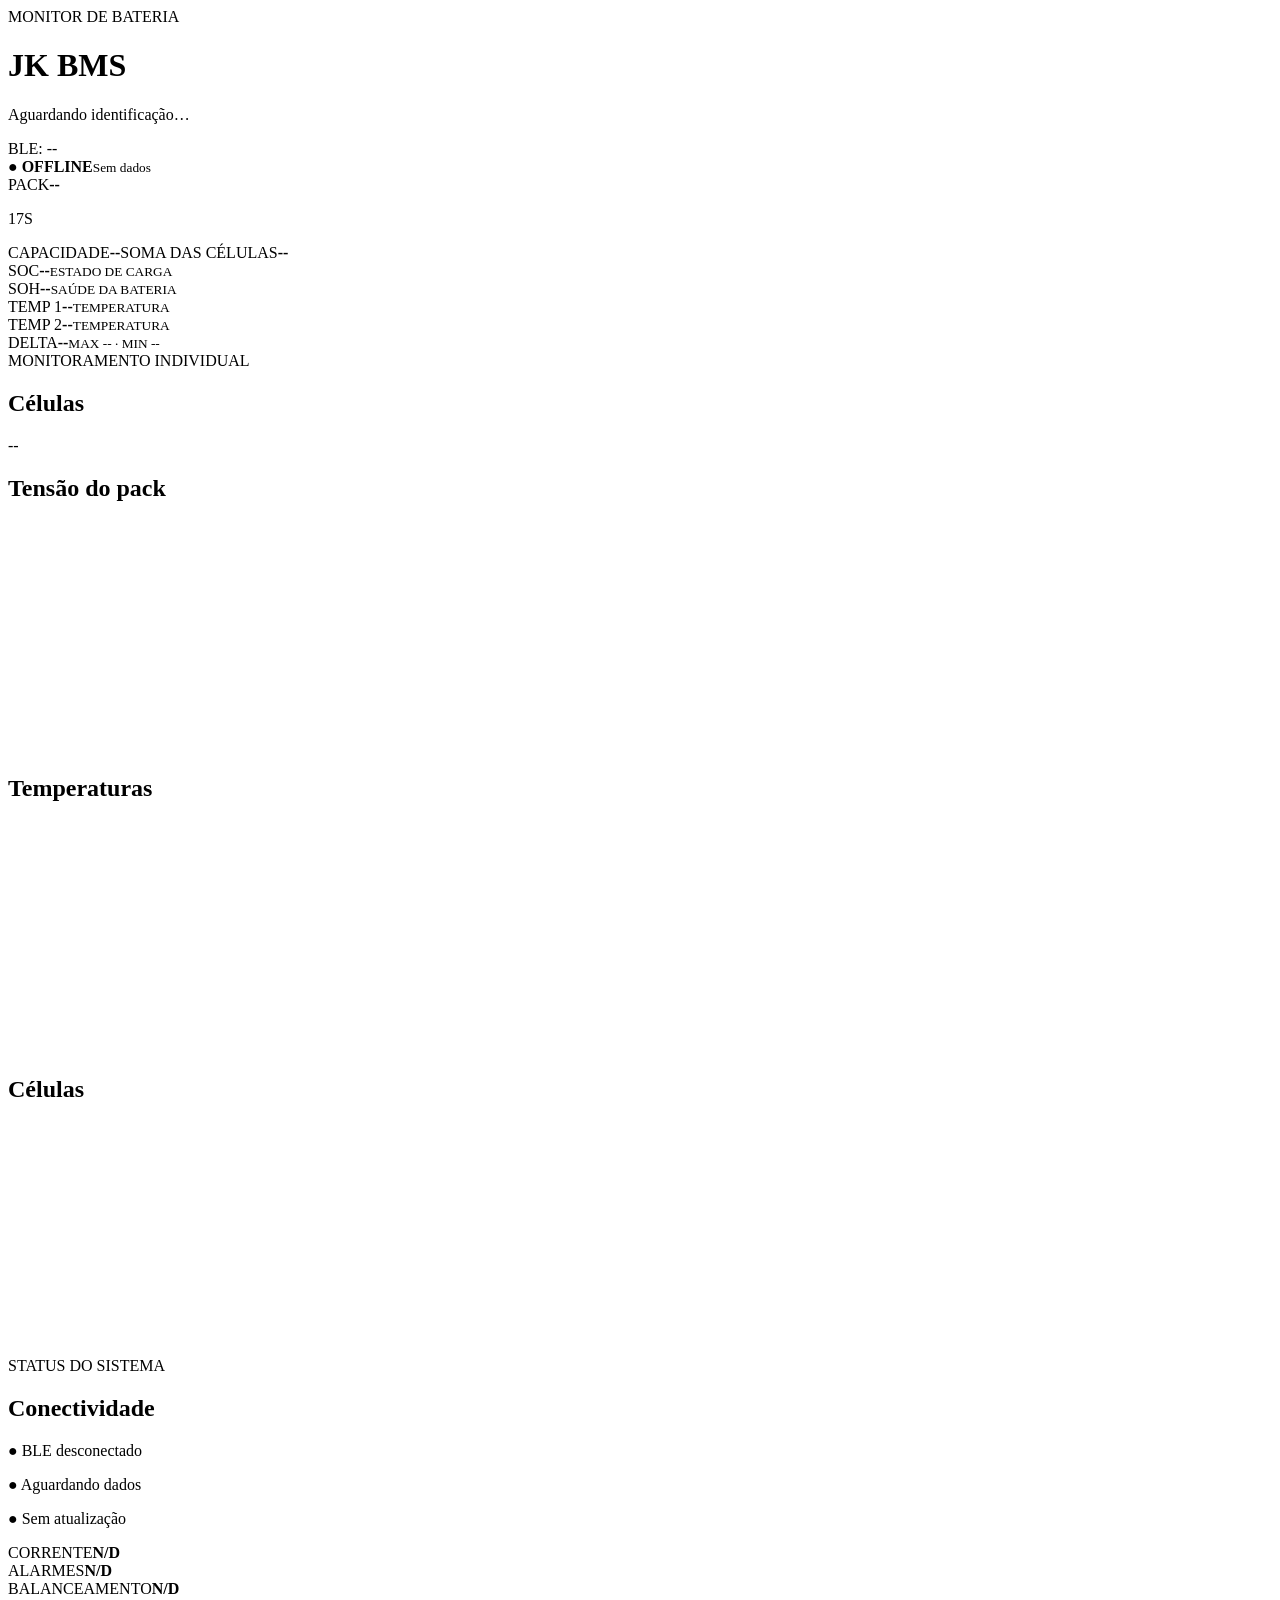
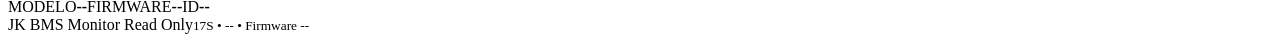
==== web/templates/index.html @ e512432f "Initial public release: JK BMS readonly monitor" ====
<!doctype html><html lang="pt-BR"><head><meta charset="utf-8"><meta name="viewport" content="width=device-width,initial-scale=1"><title>JK BMS Monitor</title><link rel="stylesheet" href="/static/style.css"></head><body><main class="shell"><header class="topbar"><div class="brand"><span class="eyebrow">MONITOR DE BATERIA</span><h1>JK BMS</h1><p id="identity">Aguardando identificação…</p><span id="ble-name">BLE: --</span></div><div class="header-status"><span id="demo" hidden>DEMO</span><strong id="connection" class="offline">● OFFLINE</strong><small id="updated">Sem dados</small></div></header><section class="hero card"><div><span class="eyebrow">PACK</span><strong id="pack">--</strong><p>17S</p></div><div class="hero-meta"><span>CAPACIDADE</span><b id="capacity">--</b><span>SOMA DAS CÉLULAS</span><b id="cell-sum">--</b></div></section><section class="metrics"><article class="card metric"><span>SOC</span><strong id="soc">--</strong><small>ESTADO DE CARGA</small></article><article class="card metric"><span>SOH</span><strong id="soh">--</strong><small>SAÚDE DA BATERIA</small></article><article class="card metric"><span>TEMP 1</span><strong id="t1">--</strong><small>TEMPERATURA</small></article><article class="card metric"><span>TEMP 2</span><strong id="t2">--</strong><small>TEMPERATURA</small></article><article class="card metric delta"><span>DELTA</span><strong id="delta">--</strong><small id="minmax">MAX -- · MIN --</small></article></section><section class="card cells-card"><div class="section-heading"><div><span class="eyebrow">MONITORAMENTO INDIVIDUAL</span><h2>Células</h2></div><span id="cell-count" class="pill">--</span></div><div id="cells" class="cell-grid"></div></section><section class="charts"><article class="card chart-card"><h2>Tensão do pack</h2><canvas id="pack-chart" width="700" height="230"></canvas></article><article class="card chart-card"><h2>Temperaturas</h2><canvas id="temperature-chart" width="700" height="230"></canvas></article><article class="card chart-card wide"><h2>Células</h2><canvas id="cells-chart" width="900" height="230"></canvas></article></section><section class="status-grid"><article class="card system"><span class="eyebrow">STATUS DO SISTEMA</span><h2>Conectividade</h2><p id="ble-status">● BLE desconectado</p><p id="response-status">● Aguardando dados</p><p id="data-status">● Sem atualização</p></article><article class="card unavailable"><div><span>CORRENTE</span><b>N/D</b></div><div><span>ALARMES</span><b>N/D</b></div><div><span>BALANCEAMENTO</span><b>N/D</b></div></article><article class="card identity-card"><span>MODELO</span><b id="model">--</b><span>FIRMWARE</span><b id="firmware">--</b><span>ID</span><b id="device-id">--</b></article></section><footer>JK BMS Monitor <span>Read Only</span><small id="footer-meta">17S • -- • Firmware --</small></footer></main><script src="/static/app.js"></script></body></html>
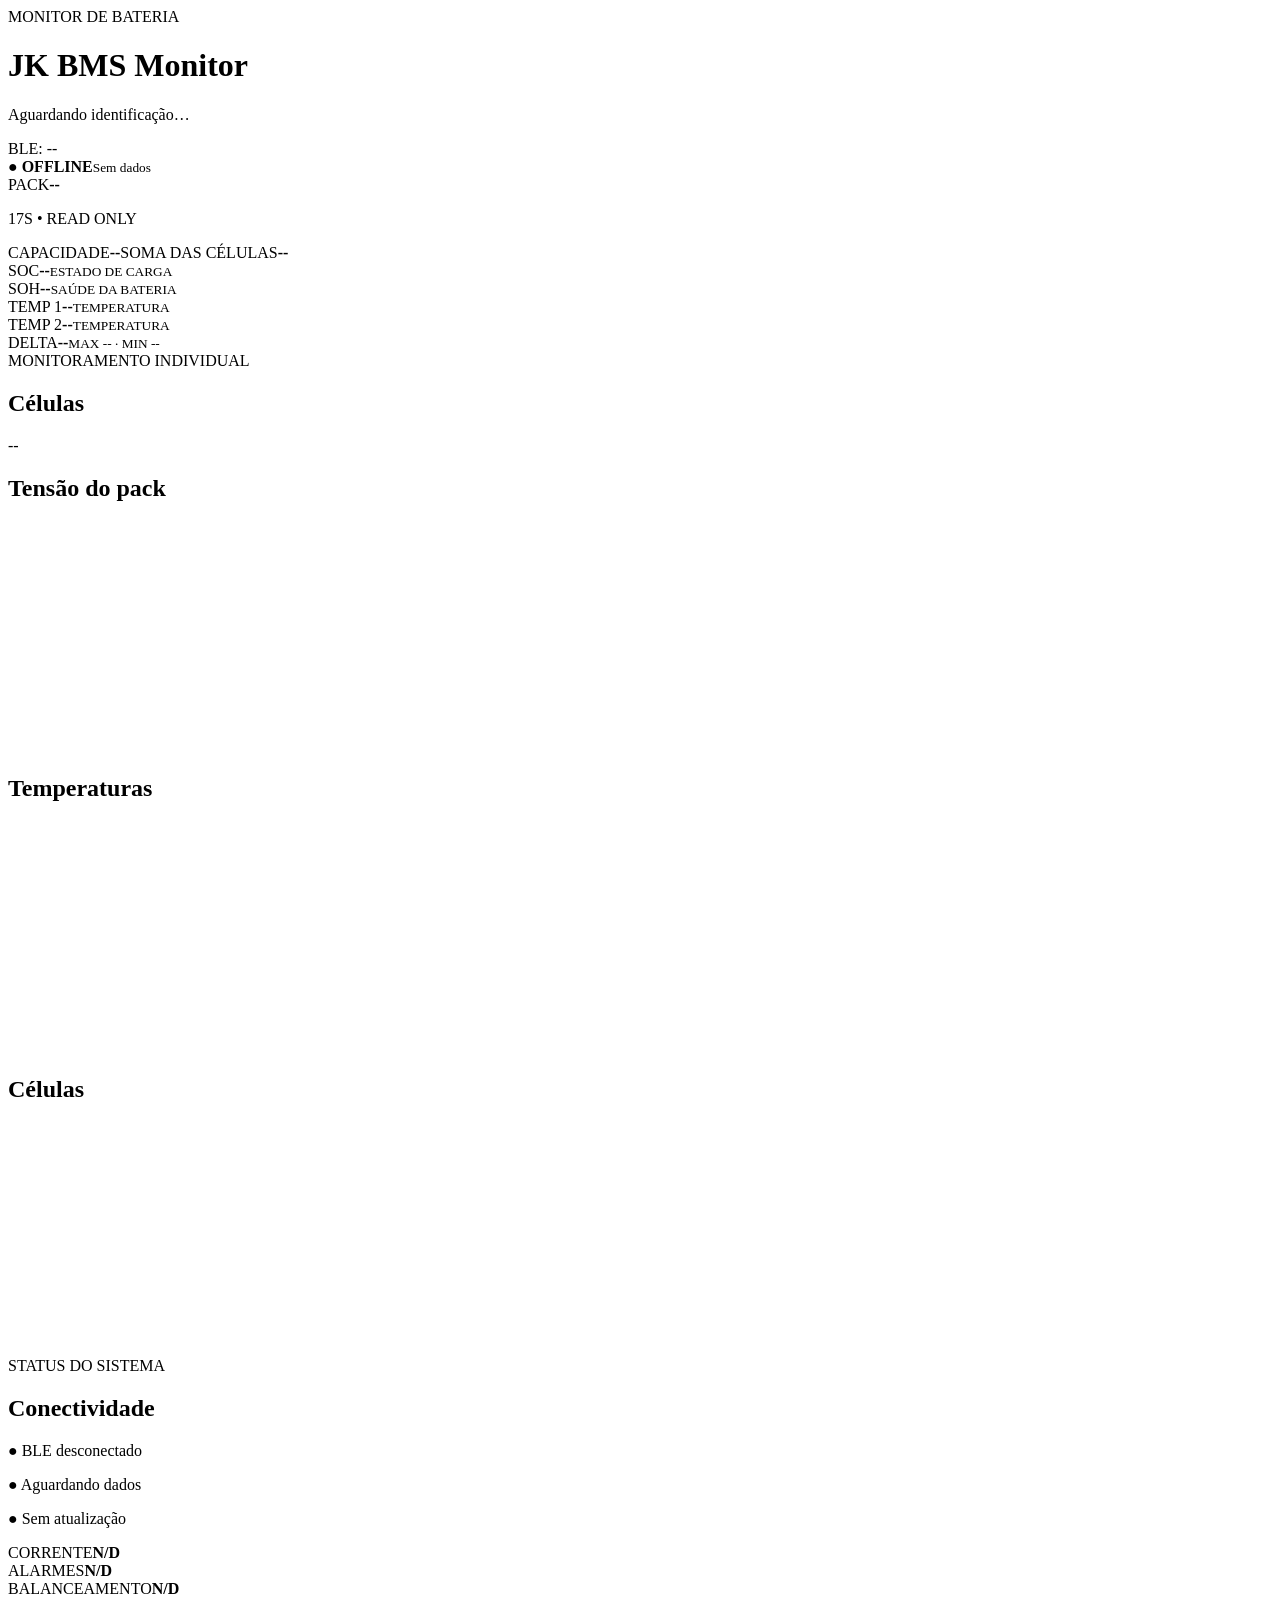
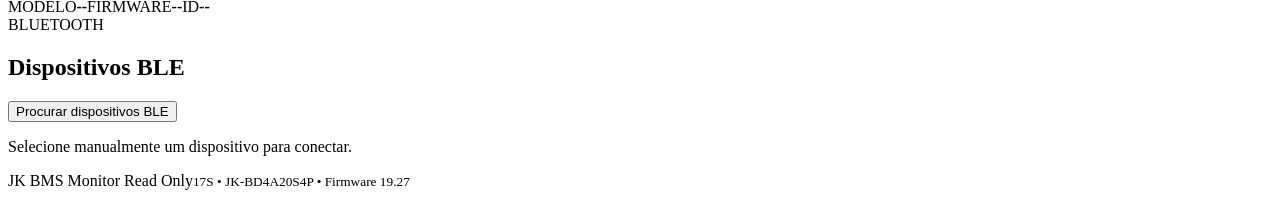
==== commit b996ac9d: "Dashboard V3 e seleção manual BLE" ====
--- a/web/templates/index.html
+++ b/web/templates/index.html
@@ -1 +1 @@
-<!doctype html><html lang="pt-BR"><head><meta charset="utf-8"><meta name="viewport" content="width=device-width,initial-scale=1"><title>JK BMS Monitor</title><link rel="stylesheet" href="/static/style.css"></head><body><main class="shell"><header class="topbar"><div class="brand"><span class="eyebrow">MONITOR DE BATERIA</span><h1>JK BMS</h1><p id="identity">Aguardando identificação…</p><span id="ble-name">BLE: --</span></div><div class="header-status"><span id="demo" hidden>DEMO</span><strong id="connection" class="offline">● OFFLINE</strong><small id="updated">Sem dados</small></div></header><section class="hero card"><div><span class="eyebrow">PACK</span><strong id="pack">--</strong><p>17S</p></div><div class="hero-meta"><span>CAPACIDADE</span><b id="capacity">--</b><span>SOMA DAS CÉLULAS</span><b id="cell-sum">--</b></div></section><section class="metrics"><article class="card metric"><span>SOC</span><strong id="soc">--</strong><small>ESTADO DE CARGA</small></article><article class="card metric"><span>SOH</span><strong id="soh">--</strong><small>SAÚDE DA BATERIA</small></article><article class="card metric"><span>TEMP 1</span><strong id="t1">--</strong><small>TEMPERATURA</small></article><article class="card metric"><span>TEMP 2</span><strong id="t2">--</strong><small>TEMPERATURA</small></article><article class="card metric delta"><span>DELTA</span><strong id="delta">--</strong><small id="minmax">MAX -- · MIN --</small></article></section><section class="card cells-card"><div class="section-heading"><div><span class="eyebrow">MONITORAMENTO INDIVIDUAL</span><h2>Células</h2></div><span id="cell-count" class="pill">--</span></div><div id="cells" class="cell-grid"></div></section><section class="charts"><article class="card chart-card"><h2>Tensão do pack</h2><canvas id="pack-chart" width="700" height="230"></canvas></article><article class="card chart-card"><h2>Temperaturas</h2><canvas id="temperature-chart" width="700" height="230"></canvas></article><article class="card chart-card wide"><h2>Células</h2><canvas id="cells-chart" width="900" height="230"></canvas></article></section><section class="status-grid"><article class="card system"><span class="eyebrow">STATUS DO SISTEMA</span><h2>Conectividade</h2><p id="ble-status">● BLE desconectado</p><p id="response-status">● Aguardando dados</p><p id="data-status">● Sem atualização</p></article><article class="card unavailable"><div><span>CORRENTE</span><b>N/D</b></div><div><span>ALARMES</span><b>N/D</b></div><div><span>BALANCEAMENTO</span><b>N/D</b></div></article><article class="card identity-card"><span>MODELO</span><b id="model">--</b><span>FIRMWARE</span><b id="firmware">--</b><span>ID</span><b id="device-id">--</b></article></section><footer>JK BMS Monitor <span>Read Only</span><small id="footer-meta">17S • -- • Firmware --</small></footer></main><script src="/static/app.js"></script></body></html>
+<!doctype html><html lang="pt-BR"><head><meta charset="utf-8"><meta name="viewport" content="width=device-width,initial-scale=1"><title>JK BMS Monitor</title><link rel="stylesheet" href="/static/style.css"></head><body><main class="shell"><header class="topbar"><div class="brand"><span class="eyebrow">MONITOR DE BATERIA</span><h1>JK BMS Monitor</h1><p id="identity">Aguardando identificação…</p><span id="ble-name">BLE: --</span></div><div class="header-status"><span id="demo" hidden>DEMO</span><strong id="connection" class="offline">● OFFLINE</strong><small id="updated">Sem dados</small></div></header><section class="hero card"><div><span class="eyebrow">PACK</span><strong id="pack">--</strong><p>17S • READ ONLY</p></div><div class="hero-meta"><span>CAPACIDADE</span><b id="capacity">--</b><span>SOMA DAS CÉLULAS</span><b id="cell-sum">--</b></div></section><section class="metrics"><article class="card metric"><span>SOC</span><strong id="soc">--</strong><small>ESTADO DE CARGA</small></article><article class="card metric"><span>SOH</span><strong id="soh">--</strong><small>SAÚDE DA BATERIA</small></article><article class="card metric"><span>TEMP 1</span><strong id="t1">--</strong><small>TEMPERATURA</small></article><article class="card metric"><span>TEMP 2</span><strong id="t2">--</strong><small>TEMPERATURA</small></article><article class="card metric delta"><span>DELTA</span><strong id="delta">--</strong><small id="minmax">MAX -- · MIN --</small></article></section><section class="card cells-card"><div class="section-heading"><div><span class="eyebrow">MONITORAMENTO INDIVIDUAL</span><h2>Células</h2></div><span id="cell-count" class="pill">--</span></div><div id="cells" class="cell-grid"></div></section><section class="charts"><article class="card chart-card"><h2>Tensão do pack</h2><canvas id="pack-chart" width="700" height="230"></canvas></article><article class="card chart-card"><h2>Temperaturas</h2><canvas id="temperature-chart" width="700" height="230"></canvas></article><article class="card chart-card wide"><h2>Células</h2><canvas id="cells-chart" width="900" height="230"></canvas></article></section><section class="status-grid"><article class="card system"><span class="eyebrow">STATUS DO SISTEMA</span><h2>Conectividade</h2><p id="ble-status">● BLE desconectado</p><p id="response-status">● Aguardando dados</p><p id="data-status">● Sem atualização</p></article><article class="card unavailable"><div><span>CORRENTE</span><b>N/D</b></div><div><span>ALARMES</span><b>N/D</b></div><div><span>BALANCEAMENTO</span><b>N/D</b></div></article><article class="card identity-card"><span>MODELO</span><b id="model">--</b><span>FIRMWARE</span><b id="firmware">--</b><span>ID</span><b id="device-id">--</b></article></section><section class="card bluetooth"><div class="section-heading"><div><span class="eyebrow">BLUETOOTH</span><h2>Dispositivos BLE</h2></div><button id="scan">Procurar dispositivos BLE</button></div><p id="scan-message">Selecione manualmente um dispositivo para conectar.</p><div id="devices" class="devices"></div></section><footer>JK BMS Monitor <span>Read Only</span><small>17S • JK-BD4A20S4P • Firmware 19.27</small></footer></main><script src="/static/app.js"></script><script src="/static/scanner.js"></script></body></html>
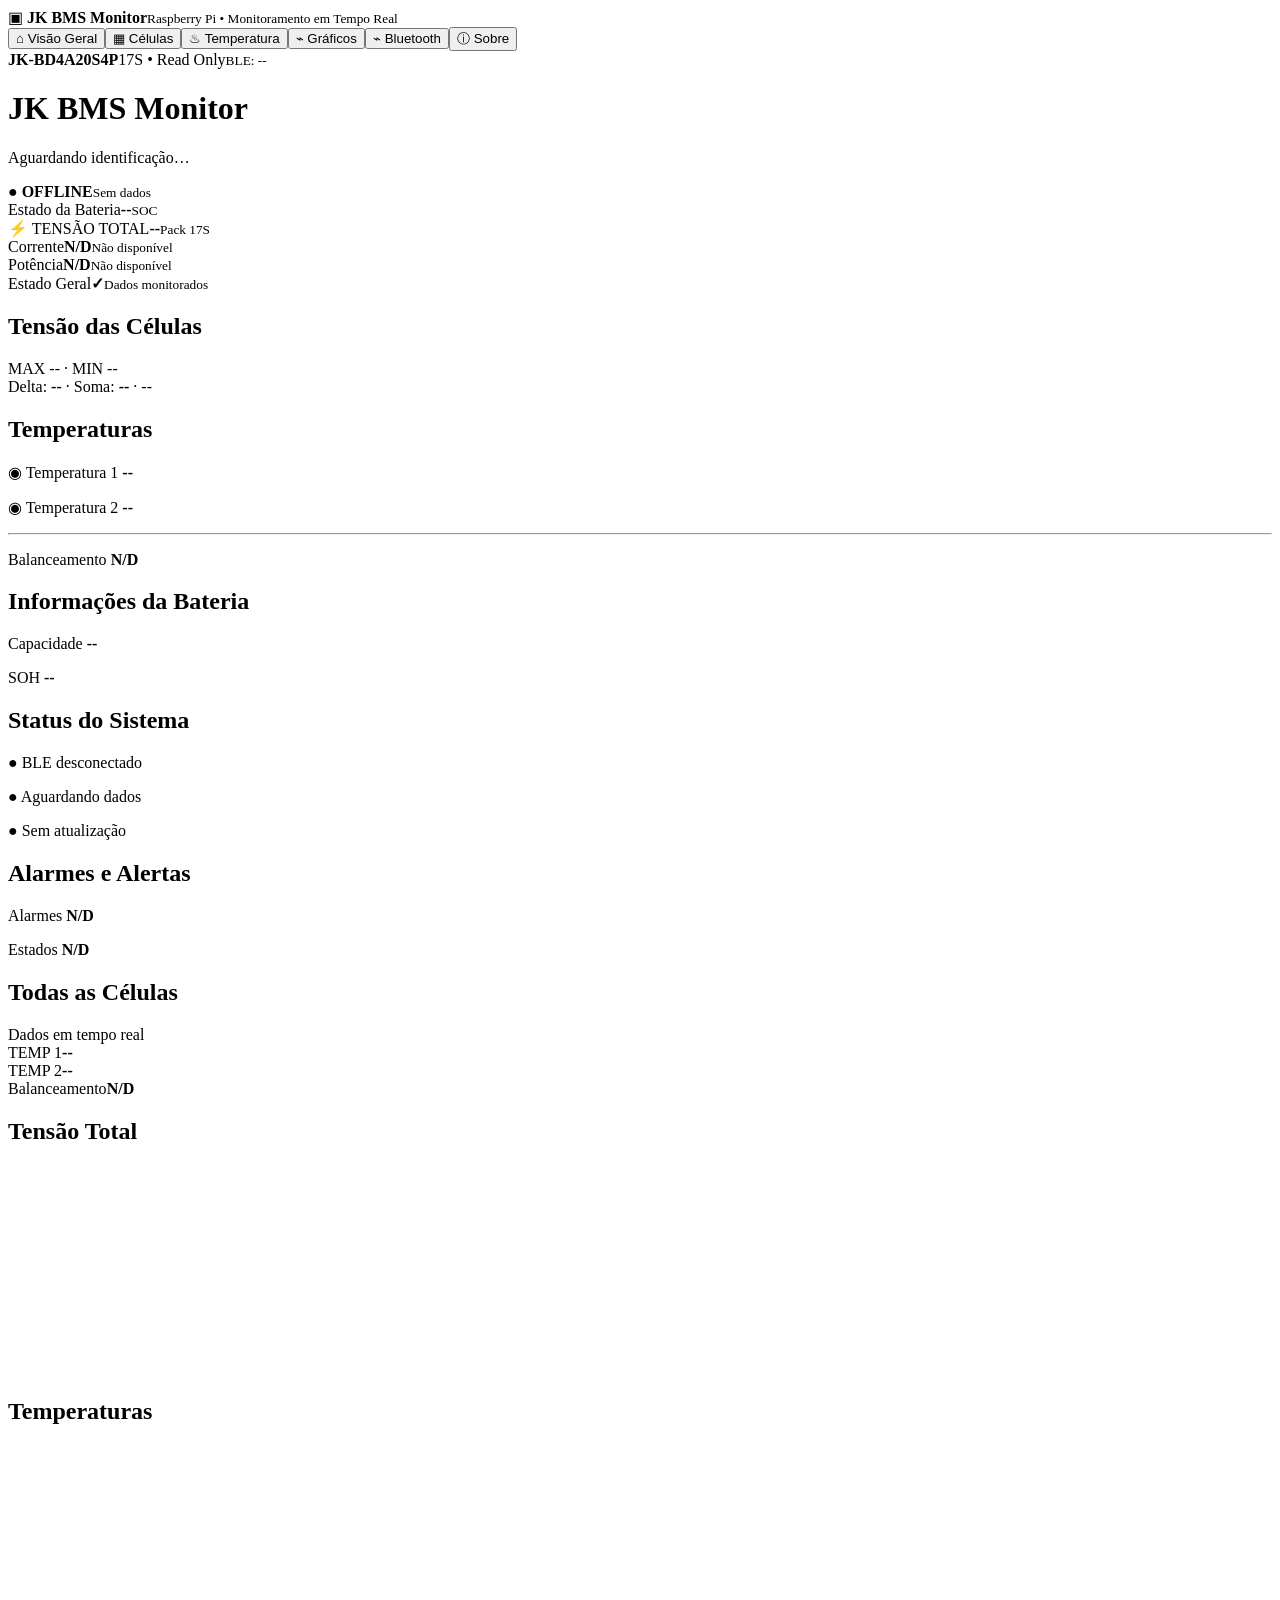
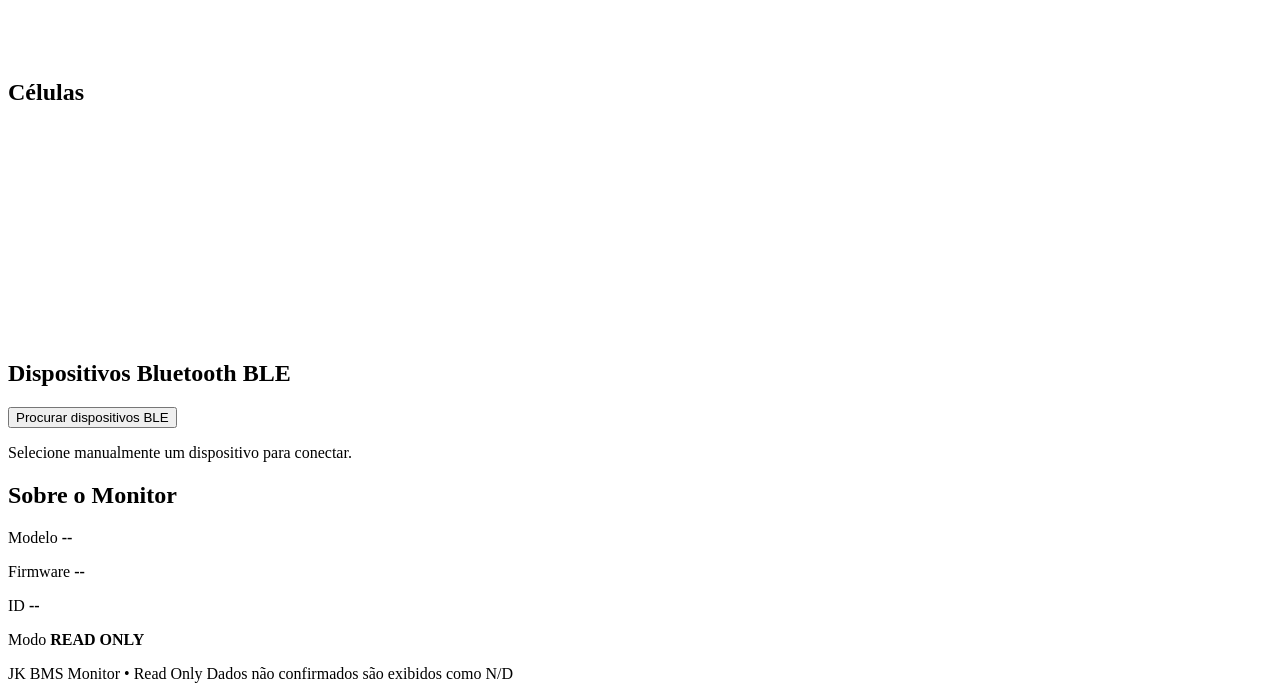
==== commit 5cf0ff07: "Dashboard V3 e seleção manual BLE" ====
--- a/web/templates/index.html
+++ b/web/templates/index.html
@@ -1 +1 @@
-<!doctype html><html lang="pt-BR"><head><meta charset="utf-8"><meta name="viewport" content="width=device-width,initial-scale=1"><title>JK BMS Monitor</title><link rel="stylesheet" href="/static/style.css"></head><body><main class="shell"><header class="topbar"><div class="brand"><span class="eyebrow">MONITOR DE BATERIA</span><h1>JK BMS Monitor</h1><p id="identity">Aguardando identificação…</p><span id="ble-name">BLE: --</span></div><div class="header-status"><span id="demo" hidden>DEMO</span><strong id="connection" class="offline">● OFFLINE</strong><small id="updated">Sem dados</small></div></header><section class="hero card"><div><span class="eyebrow">PACK</span><strong id="pack">--</strong><p>17S • READ ONLY</p></div><div class="hero-meta"><span>CAPACIDADE</span><b id="capacity">--</b><span>SOMA DAS CÉLULAS</span><b id="cell-sum">--</b></div></section><section class="metrics"><article class="card metric"><span>SOC</span><strong id="soc">--</strong><small>ESTADO DE CARGA</small></article><article class="card metric"><span>SOH</span><strong id="soh">--</strong><small>SAÚDE DA BATERIA</small></article><article class="card metric"><span>TEMP 1</span><strong id="t1">--</strong><small>TEMPERATURA</small></article><article class="card metric"><span>TEMP 2</span><strong id="t2">--</strong><small>TEMPERATURA</small></article><article class="card metric delta"><span>DELTA</span><strong id="delta">--</strong><small id="minmax">MAX -- · MIN --</small></article></section><section class="card cells-card"><div class="section-heading"><div><span class="eyebrow">MONITORAMENTO INDIVIDUAL</span><h2>Células</h2></div><span id="cell-count" class="pill">--</span></div><div id="cells" class="cell-grid"></div></section><section class="charts"><article class="card chart-card"><h2>Tensão do pack</h2><canvas id="pack-chart" width="700" height="230"></canvas></article><article class="card chart-card"><h2>Temperaturas</h2><canvas id="temperature-chart" width="700" height="230"></canvas></article><article class="card chart-card wide"><h2>Células</h2><canvas id="cells-chart" width="900" height="230"></canvas></article></section><section class="status-grid"><article class="card system"><span class="eyebrow">STATUS DO SISTEMA</span><h2>Conectividade</h2><p id="ble-status">● BLE desconectado</p><p id="response-status">● Aguardando dados</p><p id="data-status">● Sem atualização</p></article><article class="card unavailable"><div><span>CORRENTE</span><b>N/D</b></div><div><span>ALARMES</span><b>N/D</b></div><div><span>BALANCEAMENTO</span><b>N/D</b></div></article><article class="card identity-card"><span>MODELO</span><b id="model">--</b><span>FIRMWARE</span><b id="firmware">--</b><span>ID</span><b id="device-id">--</b></article></section><section class="card bluetooth"><div class="section-heading"><div><span class="eyebrow">BLUETOOTH</span><h2>Dispositivos BLE</h2></div><button id="scan">Procurar dispositivos BLE</button></div><p id="scan-message">Selecione manualmente um dispositivo para conectar.</p><div id="devices" class="devices"></div></section><footer>JK BMS Monitor <span>Read Only</span><small>17S • JK-BD4A20S4P • Firmware 19.27</small></footer></main><script src="/static/app.js"></script><script src="/static/scanner.js"></script></body></html>
+<!doctype html><html lang="pt-BR"><head><meta charset="utf-8"><meta name="viewport" content="width=device-width,initial-scale=1"><title>JK BMS Monitor</title><link rel="stylesheet" href="/static/style.css"></head><body><div class="layout"><aside><div class="logo">▣ <b>JK BMS Monitor</b><small>Raspberry Pi • Monitoramento em Tempo Real</small></div><nav><button class="active" data-view="overview">⌂ Visão Geral</button><button data-view="cells-view">▦ Células</button><button data-view="temps-view">♨ Temperatura</button><button data-view="charts-view">⌁ Gráficos</button><button data-view="bluetooth-view">⌁ Bluetooth</button><button data-view="about-view">ⓘ Sobre</button></nav><div class="side-info"><b id="model-side">JK-BD4A20S4P</b><span>17S • Read Only</span><small id="ble-name">BLE: --</small></div></aside><main><header><div><h1>JK BMS Monitor</h1><p id="identity">Aguardando identificação…</p></div><div class="top-status"><span id="demo" hidden>DEMO</span><b id="connection" class="offline">● OFFLINE</b><small id="updated">Sem dados</small></div></header><section class="view active" id="overview"><div class="top-cards"><article class="card soc"><span>Estado da Bateria</span><strong id="soc">--</strong><small>SOC</small></article><article class="card pack"><span>⚡ TENSÃO TOTAL</span><strong id="pack">--</strong><small>Pack 17S</small></article><article class="card"><span>Corrente</span><strong>N/D</strong><small>Não disponível</small></article><article class="card"><span>Potência</span><strong>N/D</strong><small>Não disponível</small></article><article class="card health"><span>Estado Geral</span><strong>✓</strong><small>Dados monitorados</small></article></div><section class="row"><article class="card cells-panel"><div class="title"><h2>Tensão das Células</h2><span id="minmax">MAX -- · MIN --</span></div><div id="cells" class="cell-grid"></div><footer-cells>Delta: <b id="delta">--</b> · Soma: <b id="cell-sum">--</b> · <span id="cell-count">--</span></footer-cells></article><article class="card temperatures"><h2>Temperaturas</h2><p>◉ Temperatura 1 <b id="t1">--</b></p><p>◉ Temperatura 2 <b id="t2">--</b></p><hr><p>Balanceamento <b>N/D</b></p></article></section><section class="lower cards3"><article class="card"><h2>Informações da Bateria</h2><p>Capacidade <b id="capacity">--</b></p><p>SOH <b id="soh">--</b></p></article><article class="card"><h2>Status do Sistema</h2><p id="ble-status">● BLE desconectado</p><p id="response-status">● Aguardando dados</p><p id="data-status">● Sem atualização</p></article><article class="card"><h2>Alarmes e Alertas</h2><p>Alarmes <b>N/D</b></p><p>Estados <b>N/D</b></p></article></section></section><section class="view" id="cells-view"><article class="card cells-panel"><div class="title"><h2>Todas as Células</h2><span id="minmax-2">Dados em tempo real</span></div><div id="cells-large" class="cell-grid large"></div></article></section><section class="view" id="temps-view"><div class="top-cards"><article class="card"><span>TEMP 1</span><strong id="t1-large">--</strong></article><article class="card"><span>TEMP 2</span><strong id="t2-large">--</strong></article><article class="card"><span>Balanceamento</span><strong>N/D</strong></article></div></section><section class="view" id="charts-view"><section class="lower cards3"><article class="card chart"><h2>Tensão Total</h2><canvas id="pack-chart" width="700" height="210"></canvas></article><article class="card chart"><h2>Temperaturas</h2><canvas id="temperature-chart" width="700" height="210"></canvas></article><article class="card chart"><h2>Células</h2><canvas id="cells-chart" width="700" height="210"></canvas></article></section></section><section class="view" id="bluetooth-view"><article class="card bluetooth"><div class="title"><h2>Dispositivos Bluetooth BLE</h2><button id="scan">Procurar dispositivos BLE</button></div><p id="scan-message">Selecione manualmente um dispositivo para conectar.</p><div id="devices"></div></article></section><section class="view" id="about-view"><article class="card details"><h2>Sobre o Monitor</h2><p>Modelo <b id="model">--</b></p><p>Firmware <b id="firmware">--</b></p><p>ID <b id="device-id">--</b></p><p>Modo <b>READ ONLY</b></p></article></section><footer class="page-footer">JK BMS Monitor • Read Only <span>Dados não confirmados são exibidos como N/D</span></footer></main></div><script src="/static/app.js"></script><script src="/static/scanner.js"></script><script src="/static/navigation.js"></script></body></html>
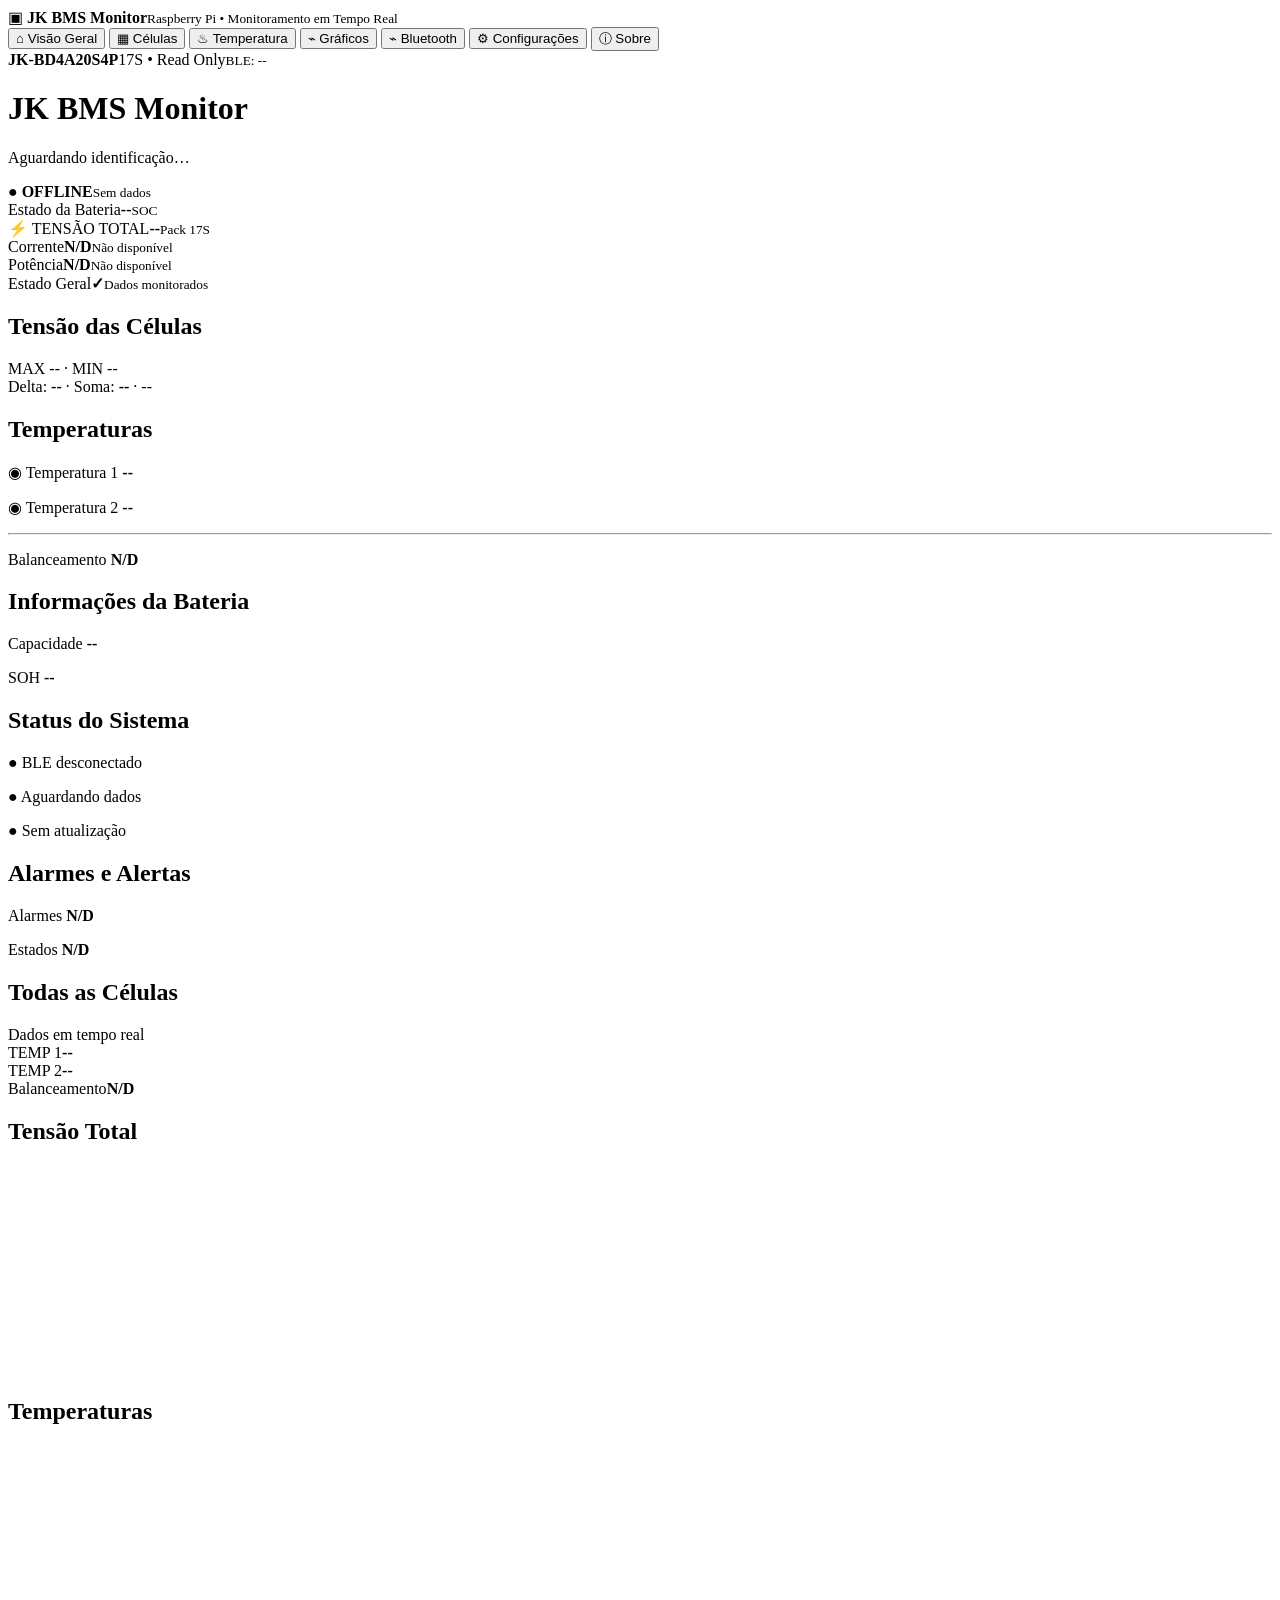
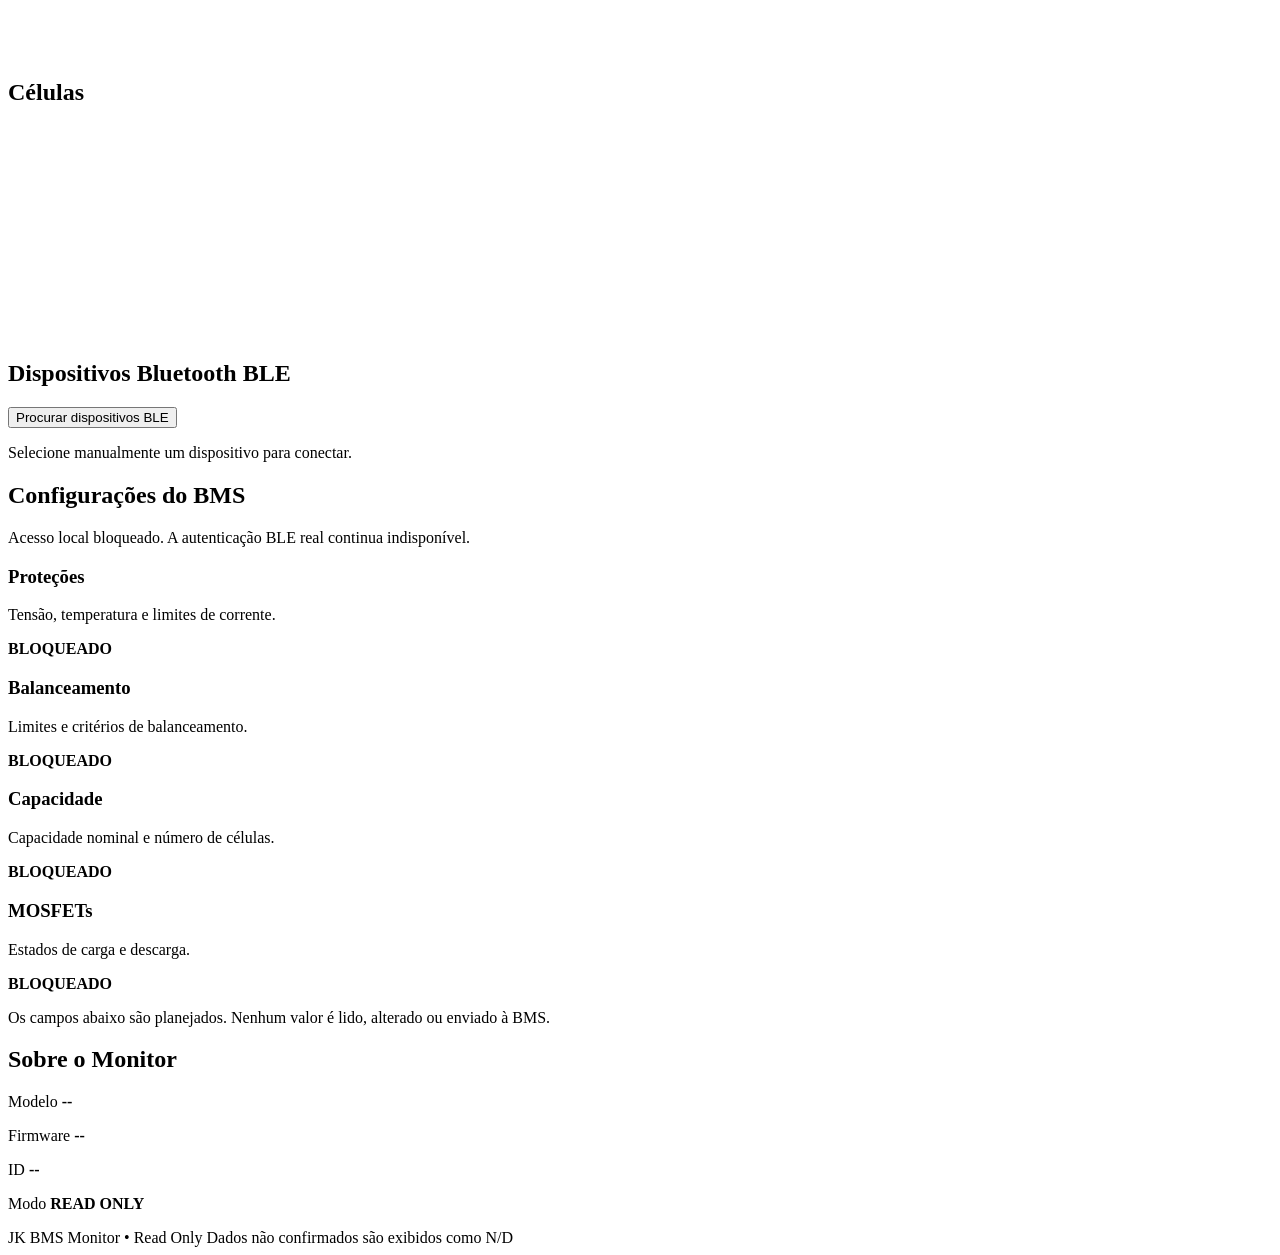
==== commit cfb8a3cf: "Corrige modal de senha e navegação de configurações" ====
--- a/web/templates/index.html
+++ b/web/templates/index.html
@@ -1 +1,74 @@
-<!doctype html><html lang="pt-BR"><head><meta charset="utf-8"><meta name="viewport" content="width=device-width,initial-scale=1"><title>JK BMS Monitor</title><link rel="stylesheet" href="/static/style.css"></head><body><div class="layout"><aside><div class="logo">▣ <b>JK BMS Monitor</b><small>Raspberry Pi • Monitoramento em Tempo Real</small></div><nav><button class="active" data-view="overview">⌂ Visão Geral</button><button data-view="cells-view">▦ Células</button><button data-view="temps-view">♨ Temperatura</button><button data-view="charts-view">⌁ Gráficos</button><button data-view="bluetooth-view">⌁ Bluetooth</button><button data-view="about-view">ⓘ Sobre</button></nav><div class="side-info"><b id="model-side">JK-BD4A20S4P</b><span>17S • Read Only</span><small id="ble-name">BLE: --</small></div></aside><main><header><div><h1>JK BMS Monitor</h1><p id="identity">Aguardando identificação…</p></div><div class="top-status"><span id="demo" hidden>DEMO</span><b id="connection" class="offline">● OFFLINE</b><small id="updated">Sem dados</small></div></header><section class="view active" id="overview"><div class="top-cards"><article class="card soc"><span>Estado da Bateria</span><strong id="soc">--</strong><small>SOC</small></article><article class="card pack"><span>⚡ TENSÃO TOTAL</span><strong id="pack">--</strong><small>Pack 17S</small></article><article class="card"><span>Corrente</span><strong>N/D</strong><small>Não disponível</small></article><article class="card"><span>Potência</span><strong>N/D</strong><small>Não disponível</small></article><article class="card health"><span>Estado Geral</span><strong>✓</strong><small>Dados monitorados</small></article></div><section class="row"><article class="card cells-panel"><div class="title"><h2>Tensão das Células</h2><span id="minmax">MAX -- · MIN --</span></div><div id="cells" class="cell-grid"></div><footer-cells>Delta: <b id="delta">--</b> · Soma: <b id="cell-sum">--</b> · <span id="cell-count">--</span></footer-cells></article><article class="card temperatures"><h2>Temperaturas</h2><p>◉ Temperatura 1 <b id="t1">--</b></p><p>◉ Temperatura 2 <b id="t2">--</b></p><hr><p>Balanceamento <b>N/D</b></p></article></section><section class="lower cards3"><article class="card"><h2>Informações da Bateria</h2><p>Capacidade <b id="capacity">--</b></p><p>SOH <b id="soh">--</b></p></article><article class="card"><h2>Status do Sistema</h2><p id="ble-status">● BLE desconectado</p><p id="response-status">● Aguardando dados</p><p id="data-status">● Sem atualização</p></article><article class="card"><h2>Alarmes e Alertas</h2><p>Alarmes <b>N/D</b></p><p>Estados <b>N/D</b></p></article></section></section><section class="view" id="cells-view"><article class="card cells-panel"><div class="title"><h2>Todas as Células</h2><span id="minmax-2">Dados em tempo real</span></div><div id="cells-large" class="cell-grid large"></div></article></section><section class="view" id="temps-view"><div class="top-cards"><article class="card"><span>TEMP 1</span><strong id="t1-large">--</strong></article><article class="card"><span>TEMP 2</span><strong id="t2-large">--</strong></article><article class="card"><span>Balanceamento</span><strong>N/D</strong></article></div></section><section class="view" id="charts-view"><section class="lower cards3"><article class="card chart"><h2>Tensão Total</h2><canvas id="pack-chart" width="700" height="210"></canvas></article><article class="card chart"><h2>Temperaturas</h2><canvas id="temperature-chart" width="700" height="210"></canvas></article><article class="card chart"><h2>Células</h2><canvas id="cells-chart" width="700" height="210"></canvas></article></section></section><section class="view" id="bluetooth-view"><article class="card bluetooth"><div class="title"><h2>Dispositivos Bluetooth BLE</h2><button id="scan">Procurar dispositivos BLE</button></div><p id="scan-message">Selecione manualmente um dispositivo para conectar.</p><div id="devices"></div></article></section><section class="view" id="about-view"><article class="card details"><h2>Sobre o Monitor</h2><p>Modelo <b id="model">--</b></p><p>Firmware <b id="firmware">--</b></p><p>ID <b id="device-id">--</b></p><p>Modo <b>READ ONLY</b></p></article></section><footer class="page-footer">JK BMS Monitor • Read Only <span>Dados não confirmados são exibidos como N/D</span></footer></main></div><script src="/static/app.js"></script><script src="/static/scanner.js"></script><script src="/static/navigation.js"></script></body></html>
+<!doctype html>
+<html lang="pt-BR">
+<head>
+  <meta charset="utf-8">
+  <meta name="viewport" content="width=device-width,initial-scale=1">
+  <title>JK BMS Monitor</title>
+  <link rel="stylesheet" href="/static/style.css">
+</head>
+<body>
+  <div class="layout">
+    <aside>
+      <div class="logo">▣ <b>JK BMS Monitor</b><small>Raspberry Pi • Monitoramento em Tempo Real</small></div>
+      <nav aria-label="Navegação principal">
+        <button class="active" data-view="overview">⌂ Visão Geral</button>
+        <button data-view="cells-view">▦ Células</button>
+        <button data-view="temps-view">♨ Temperatura</button>
+        <button data-view="charts-view">⌁ Gráficos</button>
+        <button data-view="bluetooth-view">⌁ Bluetooth</button>
+        <button data-view="config-view">⚙ Configurações</button>
+        <button data-view="about-view">ⓘ Sobre</button>
+      </nav>
+      <div class="side-info"><b id="model-side">JK-BD4A20S4P</b><span>17S • Read Only</span><small id="ble-name">BLE: --</small></div>
+    </aside>
+    <main>
+      <header>
+        <div><h1>JK BMS Monitor</h1><p id="identity">Aguardando identificação…</p></div>
+        <div class="top-status"><span id="demo" hidden>DEMO</span><b id="connection" class="offline">● OFFLINE</b><small id="updated">Sem dados</small></div>
+      </header>
+
+      <section class="view active" id="overview">
+        <div class="top-cards">
+          <article class="card soc"><span>Estado da Bateria</span><strong id="soc">--</strong><small>SOC</small></article>
+          <article class="card pack"><span>⚡ TENSÃO TOTAL</span><strong id="pack">--</strong><small>Pack 17S</small></article>
+          <article class="card"><span>Corrente</span><strong>N/D</strong><small>Não disponível</small></article>
+          <article class="card"><span>Potência</span><strong>N/D</strong><small>Não disponível</small></article>
+          <article class="card health"><span>Estado Geral</span><strong>✓</strong><small>Dados monitorados</small></article>
+        </div>
+        <section class="row">
+          <article class="card cells-panel"><div class="title"><h2>Tensão das Células</h2><span id="minmax">MAX -- · MIN --</span></div><div id="cells" class="cell-grid"></div><footer-cells>Delta: <b id="delta">--</b> · Soma: <b id="cell-sum">--</b> · <span id="cell-count">--</span></footer-cells></article>
+          <article class="card temperatures"><h2>Temperaturas</h2><p>◉ Temperatura 1 <b id="t1">--</b></p><p>◉ Temperatura 2 <b id="t2">--</b></p><hr><p>Balanceamento <b>N/D</b></p></article>
+        </section>
+        <section class="lower cards3"><article class="card"><h2>Informações da Bateria</h2><p>Capacidade <b id="capacity">--</b></p><p>SOH <b id="soh">--</b></p></article><article class="card"><h2>Status do Sistema</h2><p id="ble-status">● BLE desconectado</p><p id="response-status">● Aguardando dados</p><p id="data-status">● Sem atualização</p></article><article class="card"><h2>Alarmes e Alertas</h2><p>Alarmes <b>N/D</b></p><p>Estados <b>N/D</b></p></article></section>
+      </section>
+
+      <section class="view" id="cells-view"><article class="card cells-panel"><div class="title"><h2>Todas as Células</h2><span id="minmax-2">Dados em tempo real</span></div><div id="cells-large" class="cell-grid large"></div></article></section>
+      <section class="view" id="temps-view"><div class="top-cards"><article class="card"><span>TEMP 1</span><strong id="t1-large">--</strong></article><article class="card"><span>TEMP 2</span><strong id="t2-large">--</strong></article><article class="card"><span>Balanceamento</span><strong>N/D</strong></article></div></section>
+      <section class="view" id="charts-view"><section class="lower cards3"><article class="card chart"><h2>Tensão Total</h2><canvas id="pack-chart" width="700" height="210"></canvas></article><article class="card chart"><h2>Temperaturas</h2><canvas id="temperature-chart" width="700" height="210"></canvas></article><article class="card chart"><h2>Células</h2><canvas id="cells-chart" width="700" height="210"></canvas></article></section></section>
+      <section class="view" id="bluetooth-view"><article class="card bluetooth"><div class="title"><h2>Dispositivos Bluetooth BLE</h2><button id="scan">Procurar dispositivos BLE</button></div><p id="scan-message">Selecione manualmente um dispositivo para conectar.</p><div id="devices"></div></article></section>
+
+      <section class="view" id="config-view">
+        <article class="card">
+          <h2>Configurações do BMS</h2>
+          <p id="config-state">Acesso local bloqueado. A autenticação BLE real continua indisponível.</p>
+          <div class="config-groups">
+            <article><h3>Proteções</h3><p>Tensão, temperatura e limites de corrente.</p><b>BLOQUEADO</b></article>
+            <article><h3>Balanceamento</h3><p>Limites e critérios de balanceamento.</p><b>BLOQUEADO</b></article>
+            <article><h3>Capacidade</h3><p>Capacidade nominal e número de células.</p><b>BLOQUEADO</b></article>
+            <article><h3>MOSFETs</h3><p>Estados de carga e descarga.</p><b>BLOQUEADO</b></article>
+          </div>
+          <p>Os campos abaixo são planejados. Nenhum valor é lido, alterado ou enviado à BMS.</p>
+          <div id="config-fields" class="config-fields"></div>
+        </article>
+      </section>
+
+      <section class="view" id="about-view"><article class="card details"><h2>Sobre o Monitor</h2><p>Modelo <b id="model">--</b></p><p>Firmware <b id="firmware">--</b></p><p>ID <b id="device-id">--</b></p><p>Modo <b>READ ONLY</b></p></article></section>
+      <footer class="page-footer">JK BMS Monitor • Read Only <span>Dados não confirmados são exibidos como N/D</span></footer>
+    </main>
+  </div>
+  <script src="/static/app.js"></script>
+  <script src="/static/scanner.js"></script>
+  <script src="/static/navigation.js"></script>
+  <script src="/static/config.js"></script>
+</body>
+</html>
